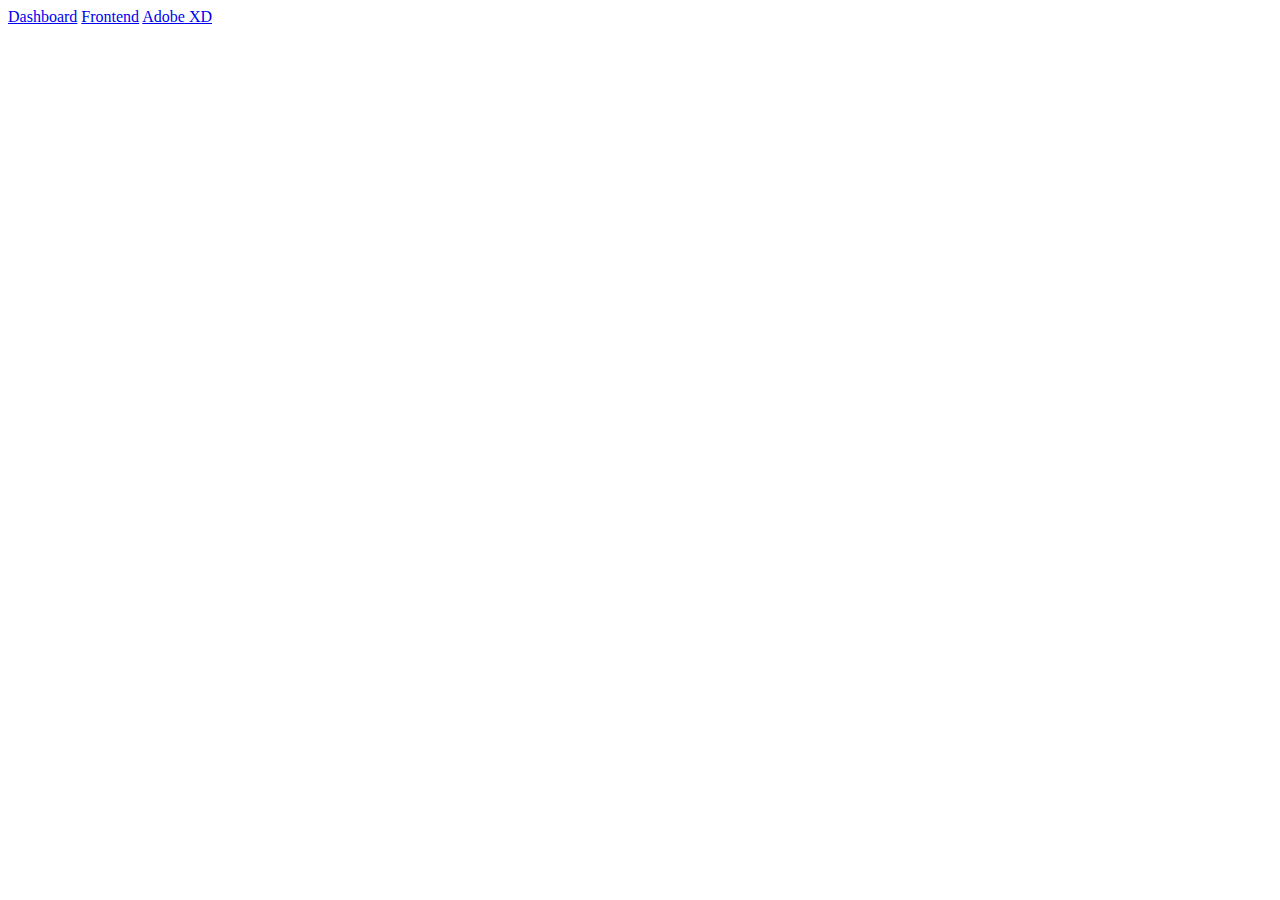
==== popup.html @ ba5c9cd6 "Added bookmark functionality to the extension" ====
<!DOCTYPE html>
<html>
	<head>
		<link rel="stylesheet" href="style.css">
	</head>
	<body>
		<a id="dev-admin" href="#" target="_blank">Dashboard</a>
		<a id="dev-home" href="#" target="_blank">Frontend</a>
		<a id="dev-xd" href="#" target="_blank">Adobe XD</a>

		<script src="jquery.min.js"></script>
		<script type="text/javascript" src="popup.js"></script>
	</body>
</html>
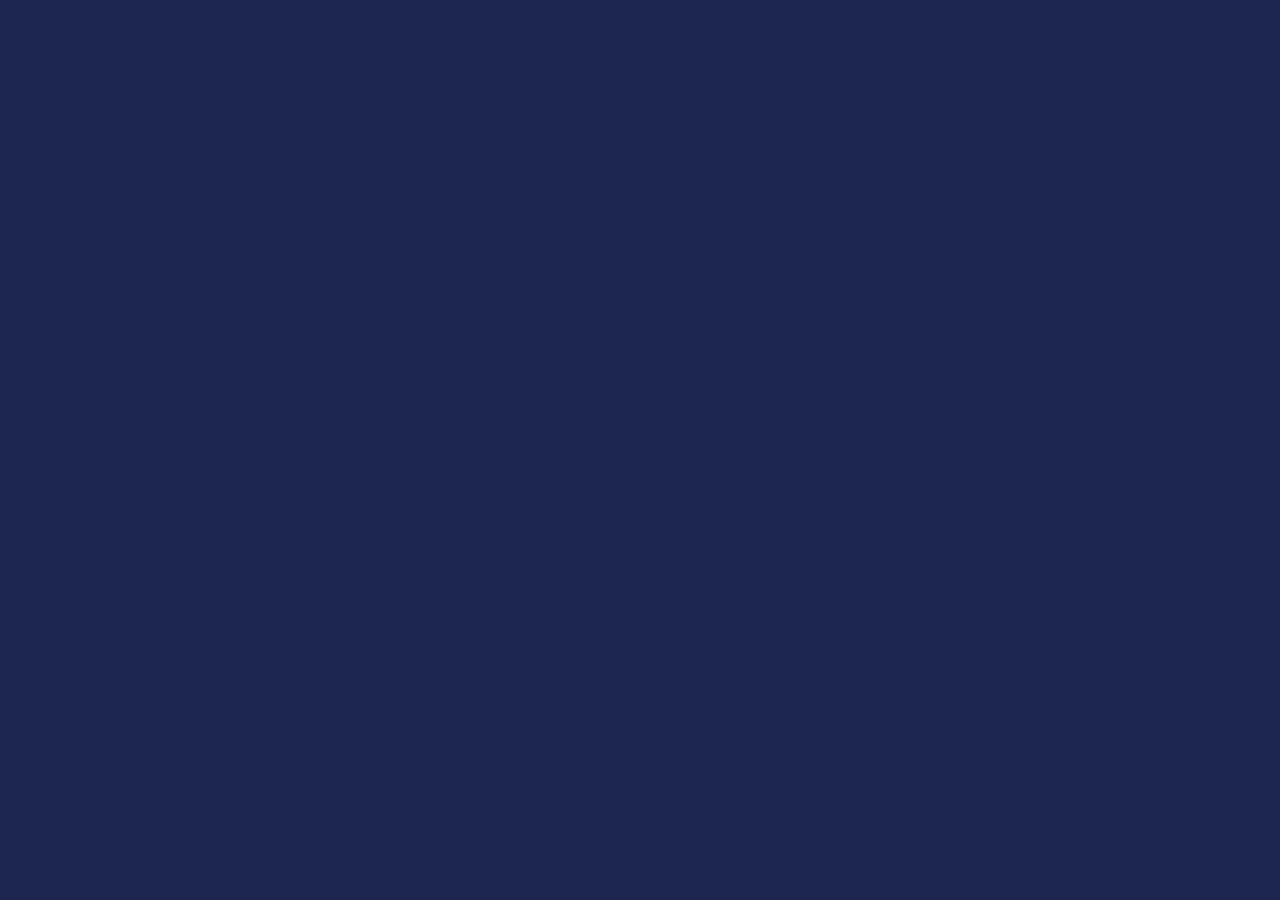
==== commit 52895347: "Styled options page and popup" ====
--- a/popup.html
+++ b/popup.html
@@ -2,12 +2,17 @@
 <html>
 	<head>
 		<link rel="stylesheet" href="style.css">
+		<link rel="preconnect" href="https://fonts.googleapis.com">
+		<link rel="preconnect" href="https://fonts.gstatic.com" crossorigin>
+		<link href="https://fonts.googleapis.com/css2?family=Ubuntu:wght@400;500&display=swap" rel="stylesheet">
+		<link rel="stylesheet" href="popup.css">
 	</head>
 	<body>
-		<a id="dev-admin" href="#" target="_blank">Dashboard</a>
-		<a id="dev-home" href="#" target="_blank">Frontend</a>
-		<a id="dev-xd" href="#" target="_blank">Adobe XD</a>
-
+		<div class="link-wrapper">
+			<a id="dev-admin" class="btn" href="#" target="_blank">Dashboard</a>
+			<a id="dev-home" class="btn" href="#" target="_blank">Frontend</a>
+			<a id="dev-xd" class="btn" href="#" target="_blank">Adobe XD</a>
+		</div>
 		<script src="jquery.min.js"></script>
 		<script type="text/javascript" src="popup.js"></script>
 	</body>
--- a/popup.css
+++ b/popup.css
@@ -0,0 +1,19 @@
+body {
+	background-color: #1c2550;
+	font-family: 'Ubuntu', sans-serif;
+}
+
+.btn {
+	background-color: #38dc86;
+	border-radius: 24px;
+	color: #fff;
+	display: none;
+	margin: 6px 0;
+	padding: 6px;
+	text-align: center;
+	text-decoration: none;
+}
+
+.link-wrapper {
+	padding: 6px;
+}
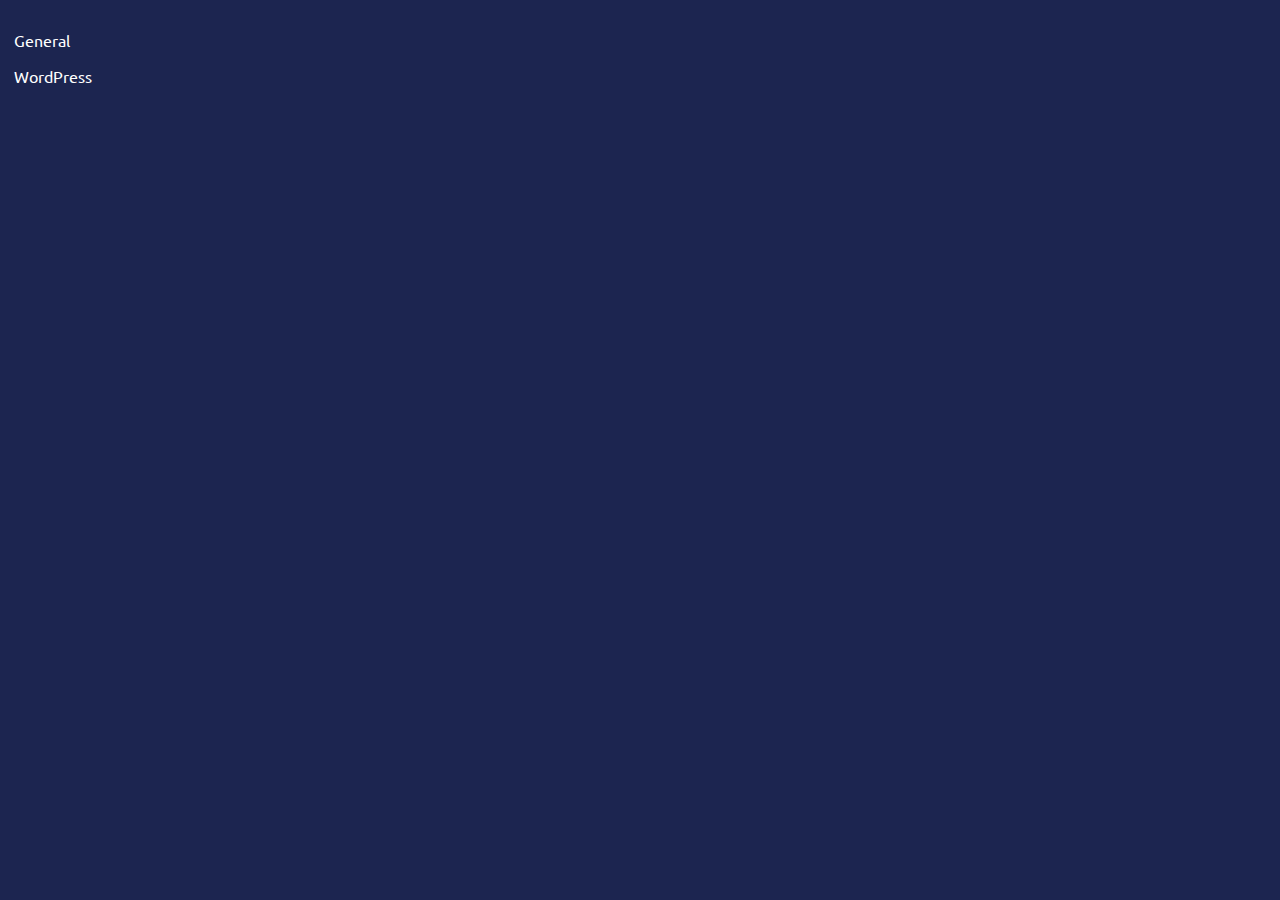
==== commit 23bc7987: "Added temporary icons, Trello pages and extra WordPress bookmarks" ====
--- a/popup.html
+++ b/popup.html
@@ -9,9 +9,17 @@
 	</head>
 	<body>
 		<div class="link-wrapper">
-			<a id="dev-admin" class="btn" href="#" target="_blank">Dashboard</a>
-			<a id="dev-home" class="btn" href="#" target="_blank">Frontend</a>
+			<p>General</p>
 			<a id="dev-xd" class="btn" href="#" target="_blank">Adobe XD</a>
+			<a id="dev-trello-i" class="btn" href="#" target="_blank">Trello Intern</a>
+			<a id="dev-trello-e" class="btn" href="#" target="_blank">Trello Extern</a>
+
+			<p>WordPress</p>
+			<a id="dev-home" class="btn" href="#" target="_blank">Home</a>
+			<a id="dev-admin" class="btn" href="#" target="_blank">Admin</a>
+			<a id="dev-global" class="btn" href="#" target="_blank">STRL Global</a>
+			<a id="dev-pages" class="btn" href="#" target="_blank">Pages</a>
+			<a id="dev-facet" class="btn" href="#" target="_blank">Facet</a>
 		</div>
 		<script src="jquery.min.js"></script>
 		<script type="text/javascript" src="popup.js"></script>
--- a/popup.css
+++ b/popup.css
@@ -1,6 +1,8 @@
 body {
 	background-color: #1c2550;
+	color: white;
 	font-family: 'Ubuntu', sans-serif;
+	width: fit-content;
 }
 
 .btn {
@@ -16,4 +18,5 @@
 
 .link-wrapper {
 	padding: 6px;
+	width: max-content;
 }
